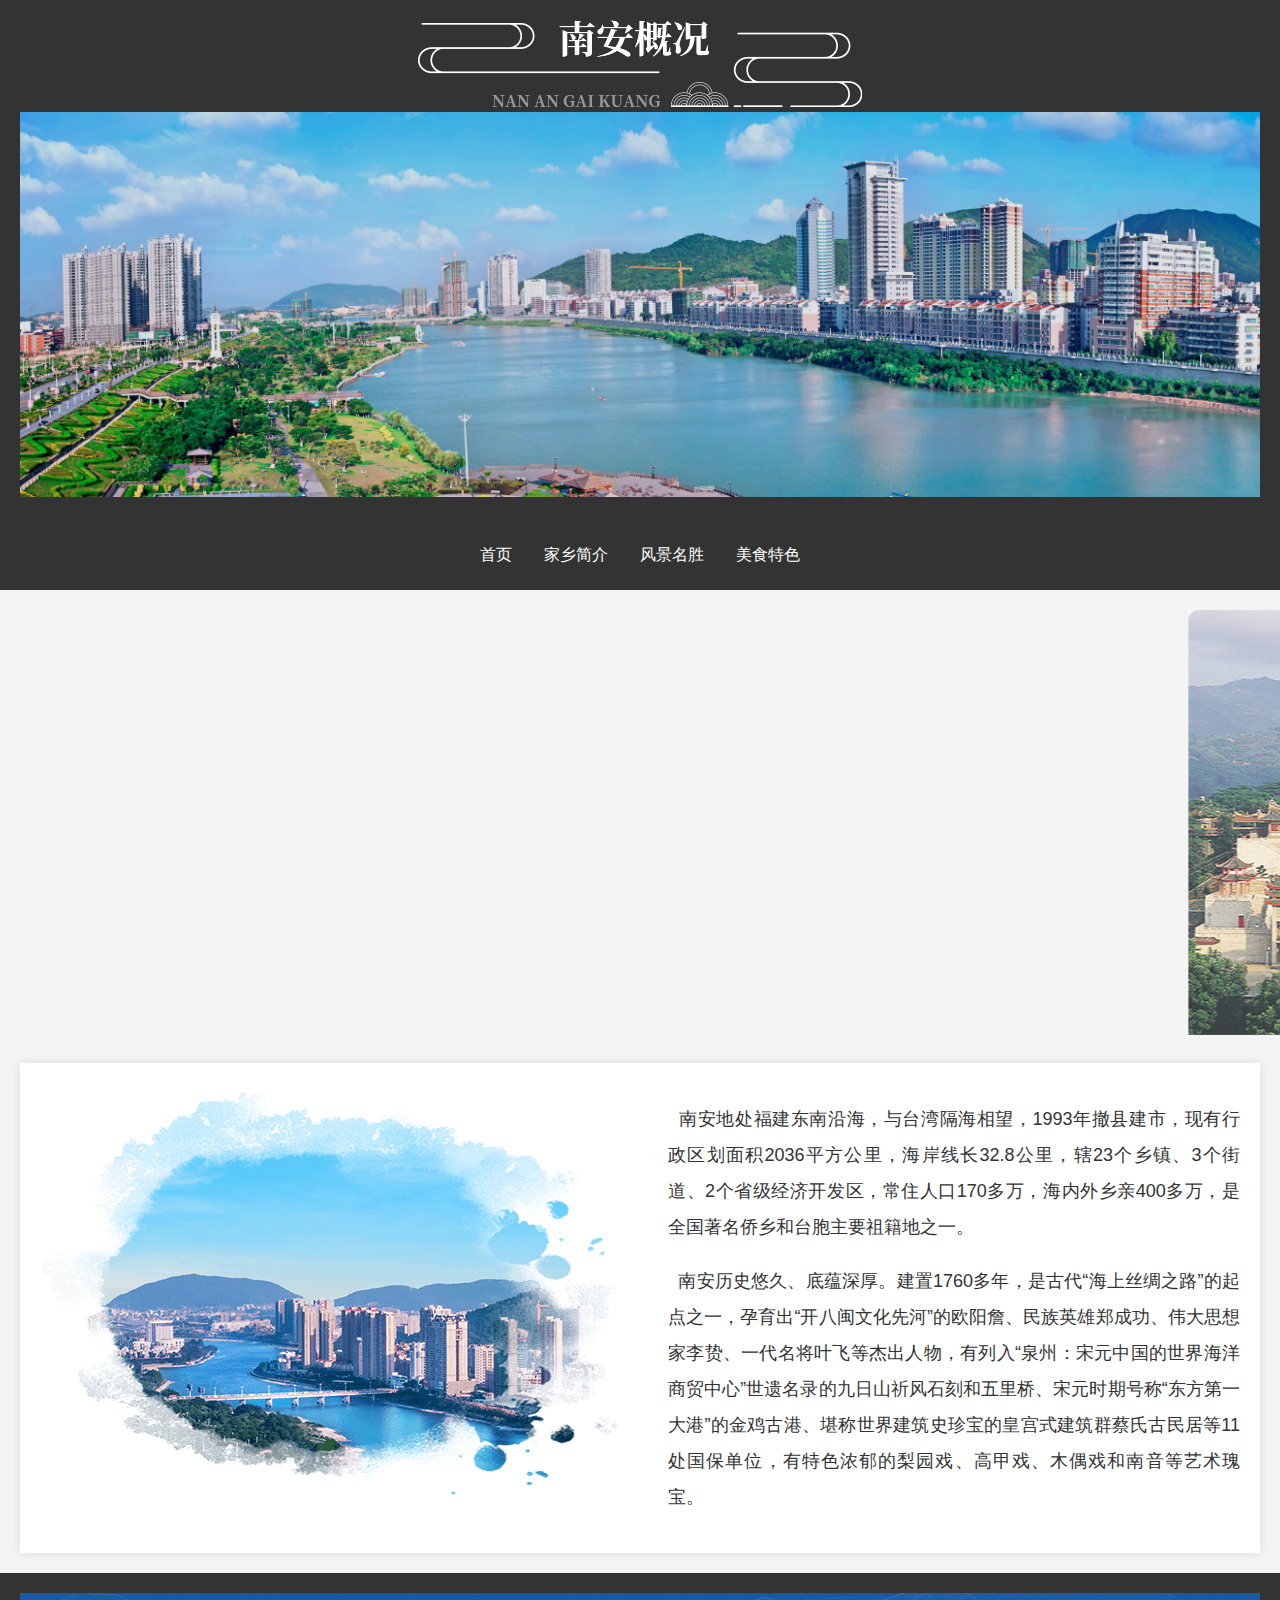
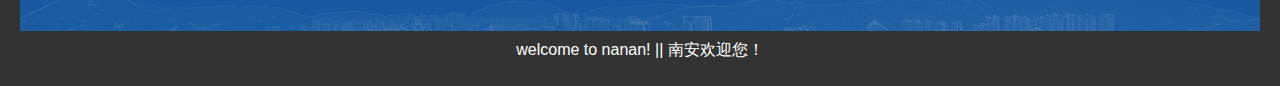
==== index.html @ 9ea5999b "完成页面模板以及首页，风景" ====
<!DOCTYPE html>
<html lang="en">
 
<head>
    <meta charset="UTF-8">
    <meta name="viewport" content="width=device-width, initial-scale=1.0">
    <title>首页</title>
    <link rel="stylesheet" href="css\index.css">
    <script src="js\index.js"></script>
</head>
 
<body>
    <div class="header">
        <!--头部-->
        <img id="header1" src="img\index\header.png">
        <img id="header2" src="img\index\header.jpg">
    </div>
 
    <div class="navigation_bar">
        <!--导航栏 -->
        <ul>
            <li><a href="index.html">首页</a></li>
            <li><a href="intro.html">家乡简介</a></li>
            <li><a href="scenery.html">风景名胜</a></li>
            <li><a href="food.html">美食特色</a></li>
        </ul>
    </div>
    <div class="imgs">
        <!--轮播-->
        <marquee direction="imgs" behavior="alternate" loop='-1' scrollamount="10">
            <img src="img/index/1.jpg">
            <img src="img/index/2.jpg">
            <img src="img/index/3.jpg">
            <img src="img/index/4.jpg">
        </marquee>
    </div>
    <div class="main"><!--主体部分-->
        <div class="content">
            <img class="intro_img" src="img/index/intro.png">
            <div class="intro_text">
                <p>南安地处福建东南沿海，与台湾隔海相望，1993年撤县建市，现有行政区划面积2036平方公里，海岸线长32.8公里，辖23个乡镇、3个街道、2个省级经济开发区，常住人口170多万，海内外乡亲400多万，是全国著名侨乡和台胞主要祖籍地之一。</p>
                <p>南安历史悠久、底蕴深厚。建置1760多年，是古代“海上丝绸之路”的起点之一，孕育出“开八闽文化先河”的欧阳詹、民族英雄郑成功、伟大思想家李贽、一代名将叶飞等杰出人物，有列入“泉州：宋元中国的世界海洋商贸中心”世遗名录的九日山祈风石刻和五里桥、宋元时期号称“东方第一大港”的金鸡古港、堪称世界建筑史珍宝的皇宫式建筑群蔡氏古民居等11处国保单位，有特色浓郁的梨园戏、高甲戏、木偶戏和南音等艺术瑰宝。</p>
            </div>
        </div>
    </div>
    <div id="footer" class="footer">
        <!--页尾-->
        <img id="footer-img" src="img\index\footer.jpg" alt="Footer Image"> <!-- 尾页右下角图片 -->
        <p>
            welcome to nanan! || 南安欢迎您！
        </p>
    </div>
</body>
 
</html>
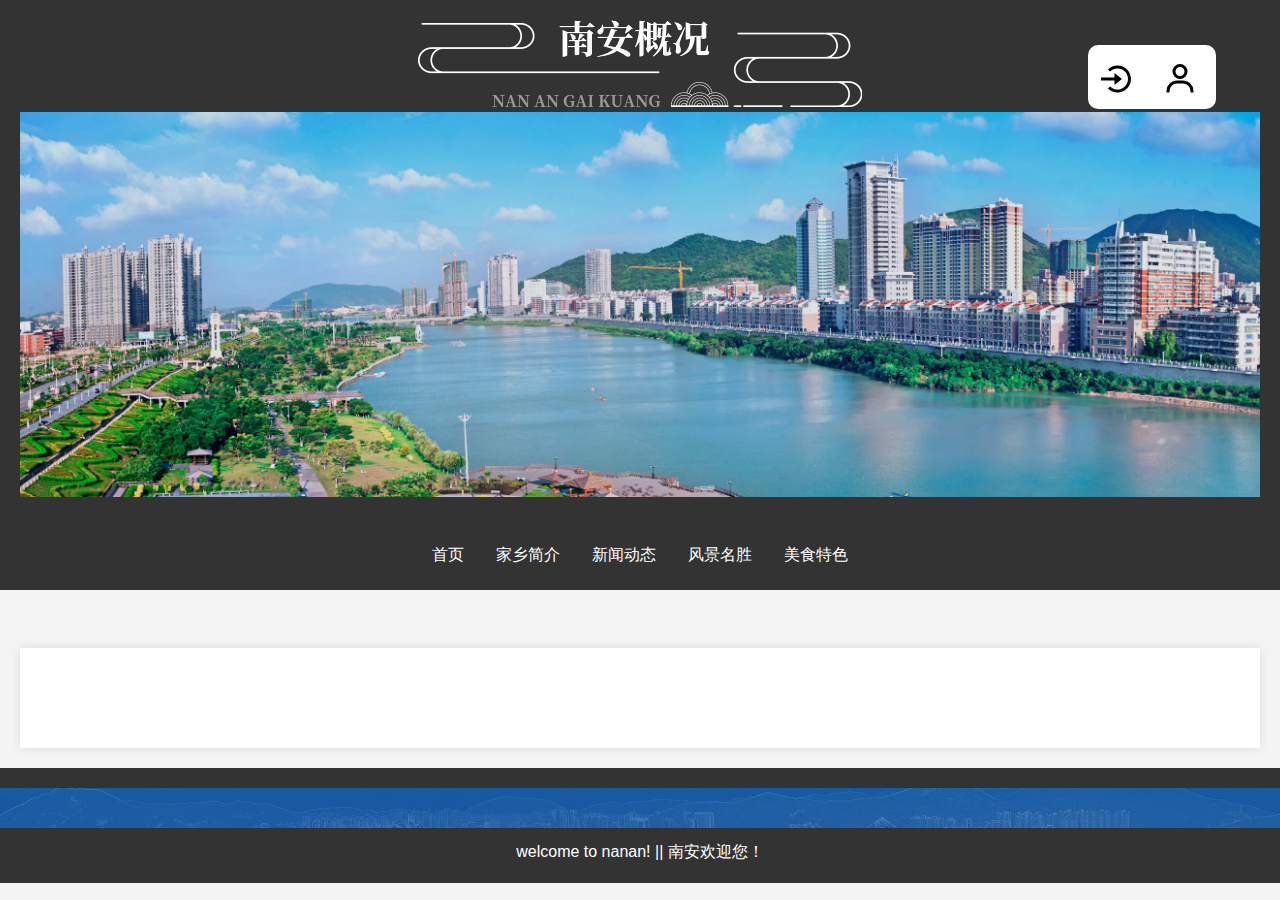
==== commit be2e93f4: "完成" ====
--- a/index.html
+++ b/index.html
@@ -14,6 +14,18 @@
         <!--头部-->
         <img id="header1" src="img\index\header.png">
         <img id="header2" src="img\index\header.jpg">
+        <div class="container">
+            <div class="login-container">
+                <a href="login.html">
+                    <img src="[data-uri]"/>            </a>        </div>
+                </a>
+            <div class="register-container">
+                <a href="register.html">
+                <img class="ico-register" src="[data-uri]"/>
+                </a>
+            </div>
+        </div>
+
     </div>
  
     <div class="navigation_bar">
@@ -21,6 +33,7 @@
         <ul>
             <li><a href="index.html">首页</a></li>
             <li><a href="intro.html">家乡简介</a></li>
+            <li><a href="news.html">新闻动态</a></li>
             <li><a href="scenery.html">风景名胜</a></li>
             <li><a href="food.html">美食特色</a></li>
         </ul>
@@ -28,20 +41,15 @@
     <div class="imgs">
         <!--轮播-->
         <marquee direction="imgs" behavior="alternate" loop='-1' scrollamount="10">
-            <img src="img/index/1.jpg">
-            <img src="img/index/2.jpg">
-            <img src="img/index/3.jpg">
-            <img src="img/index/4.jpg">
+
         </marquee>
     </div>
     <div class="main"><!--主体部分-->
-        <div class="content">
-            <img class="intro_img" src="img/index/intro.png">
-            <div class="intro_text">
-                <p>南安地处福建东南沿海，与台湾隔海相望，1993年撤县建市，现有行政区划面积2036平方公里，海岸线长32.8公里，辖23个乡镇、3个街道、2个省级经济开发区，常住人口170多万，海内外乡亲400多万，是全国著名侨乡和台胞主要祖籍地之一。</p>
-                <p>南安历史悠久、底蕴深厚。建置1760多年，是古代“海上丝绸之路”的起点之一，孕育出“开八闽文化先河”的欧阳詹、民族英雄郑成功、伟大思想家李贽、一代名将叶飞等杰出人物，有列入“泉州：宋元中国的世界海洋商贸中心”世遗名录的九日山祈风石刻和五里桥、宋元时期号称“东方第一大港”的金鸡古港、堪称世界建筑史珍宝的皇宫式建筑群蔡氏古民居等11处国保单位，有特色浓郁的梨园戏、高甲戏、木偶戏和南音等艺术瑰宝。</p>
-            </div>
-        </div>
+    </div>
+    <div class='message-board' id="message-board"><!--留言板-->
+        <div class="message-board-title">留言板</div>
+        <input id='text-area' placeholder="请输入您的留言"></input>
+        <button id='submit'>提交</button>
     </div>
     <div id="footer" class="footer">
         <!--页尾-->
